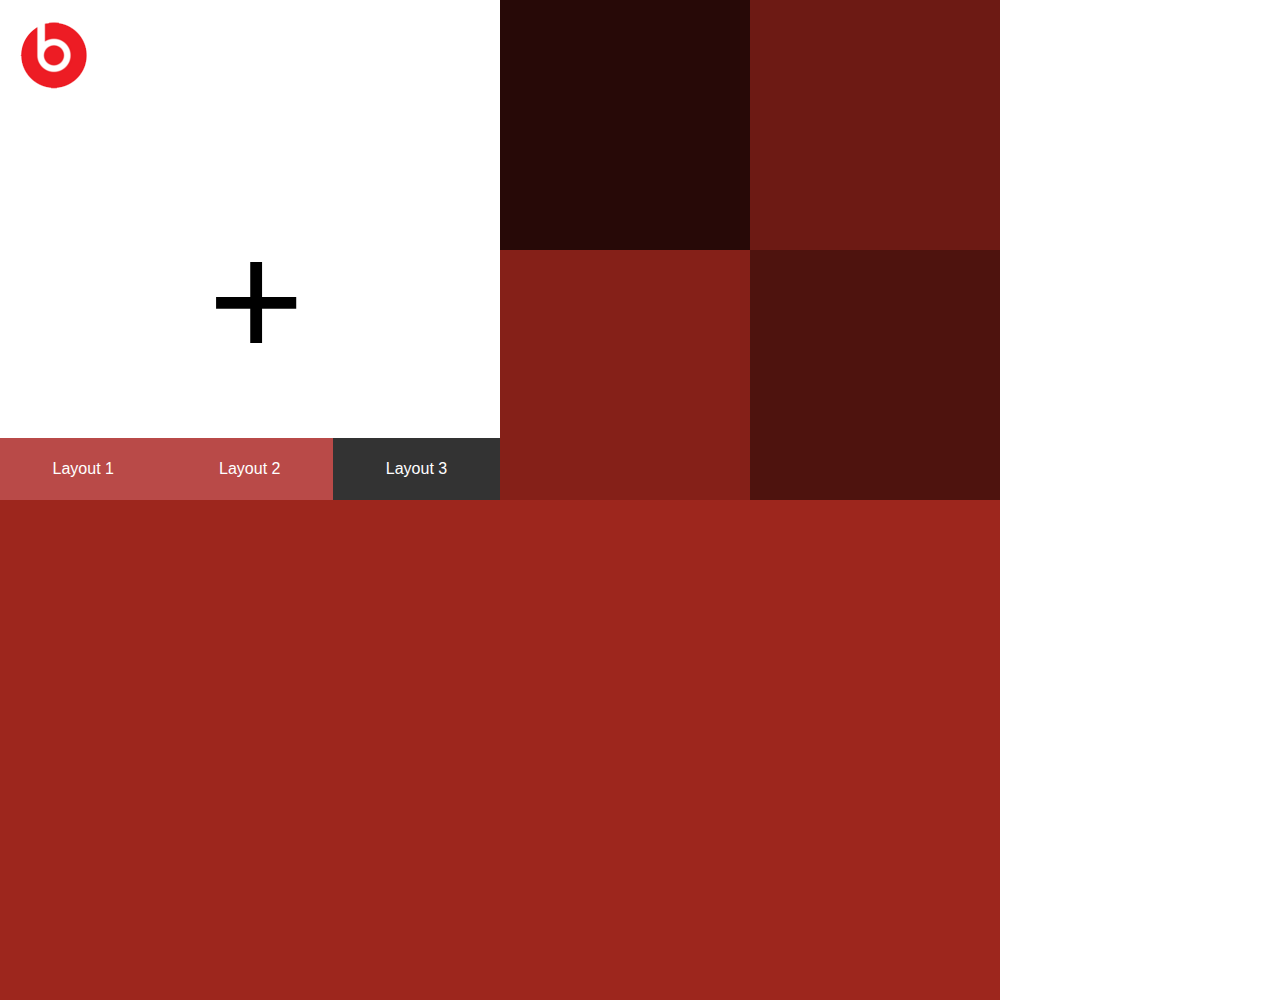
==== ex3/layout3.html @ 88bfab7c "Add files via upload" ====
<!DOCTYPE html>
<html>
	<head>
		<meta charset="UTF-8">
		<title>Layout 3</title>
		<link rel="stylesheet" href="includes/style.css">
	</head>
	<body>
		<div id="wrapper_layout3">
			<header>
				<a id="logo" href="index.html"></a>

				<article>+</article>

				<nav>					
					<ul>
						<li>
							<a href="index.html">Layout 1</a>
						</li>
						<li>
							<a href="layout2.html">Layout 2</a>
						</li>
						<li  class="checked">
							<a href="#">Layout 3</a>
						</li>
						<div class="clear"></div>
					</ul>
					<div class="clear"></div>
				</nav>
			</header>

			<aside>
				<article class="box1"></article>
				<article class="box2"></article>
				<article class="box3"></article>
				<article class="box4"></article>
			</aside>
			<div class="clear"></div>

			<main></main>

		</div>
	</body>
</html>
---- ex3/includes/style.css ----
*{margin: 0; padding: 0; font-family: sans-serif;}
footer, main, section, nav {
	display: block;
}
ul{
    list-style-type: none;
}
a{
    text-decoration: none;
    color: white;
}

.clear {
    clear: both;
}

#logo{
    width:68px;
    height:68px;
    background-image: url(../images/ex3Logo.png);
    background-repeat: no-repeat;
}

#wrapper_layout1, #wrapper_layout2, #wrapper_layout3 {
    width: 1000px;
    position: relative;
    margin: 0px, auto;
    background-color: #ffffff;
    font-family: Constantia, "Lucida Bright", "DejaVu Serif", Georgia, "serif";
}

#wrapper_layout1 header {
    height: 183px;
    position: relative;
}
#wrapper_layout1 header #logo {
    float: left;
    margin-top: 11px; 
    margin-left: 104px;
}

#wrapper_layout1 header #topNav{   
    height: 57px; 
    width: 727px; 
    float: right; 
    vertical-align: bottom;   
    margin-top: 48px;
    line-height: 57px;
}
#wrapper_layout1 header #topNav li{
    width: 242px;
    height: 57px;
    background-color: #b94a48;
    color: #ffffff;
    size: 20px;
    text-align: center;
    float: left;
    vertical-align: middle;
}
#wrapper_layout1 header #topNav .checked{
    background-color: #333333;
}

#wrapper_layout1 main{
    width: 850px;
    height: 695px;
    position: relative;
    float: right;
    background-color: #ffffff;
}
#wrapper_layout1 main section {
    width: 849px;
    height: 268px;
    background-color: #ee5f5b;
    position: absolute;
    float: right;
}
#wrapper_layout1 main section article {
    width: 126px;
    height: 94px;
    background-color: #5f2624;
    vertical-align: top;
    top: 89px;
    bottom: 85px;
    left: 342px;
    position: absolute;
}
#wrapper_layout1 main p{
    width: 692px;
    height: 175px;
    background-color: #666666;
    vertical-align: bottom;
    position: absolute;
    top: 492px;
    left: 67px;
}

#wrapper_layout1 aside {
    width: 121px;
    height: 696px;
    background-color: #f2dede;
    float: left;
    position: absolute;
}

#wrapper_layout1 footer {
    position: relative;
    height: 121px;
    background-color: #d6d6d6;
}



#wrapper_layout2 header {
    height: 194px;
    position: relative;
}
#wrapper_layout2 header #logo {
    position: absolute;
    top: 68px;
    left: 464px;
}

#wrapper_layout2 nav {
    width: 243px;
    height: 1000px;
    background-color: #333333;
    position: absolute;
    float: left;
    line-height: 58px;
}
#wrapper_layout2 nav li{
    height: 58px;
    color: #ffffff;
    vertical-align: middle;
    size: 20px;
    padding-left: 6px;
}
#wrapper_layout2 nav .checked{
    background-color: #b94a48;
}

#wrapper_layout2 main{
    width: 757px;
    height: 1000px;
    background-color: #ee5f5b;
    float: right;
    position: relative;
    top: 1px;
}
#wrapper_layout2 main section {
    position: relative;
    width: 212px;
    height: 807px;
    float: left;
    margin-left: 30px;
}
#wrapper_layout2 main section article{
    background-color: #000000;
    opacity: 0.6;
    margin-bottom: 19px;
}

#wrapper_layout2 main section .box1{
    height: 366px;
}
#wrapper_layout2 main section .box2{
    height: 500px;
}

#wrapper_layout2 main section .box3{
    height: 560px;
}
#wrapper_layout2 main section .box4{
    height: 306px;
}

#wrapper_layout2 main section .box5{
    height: 323px;
}

#wrapper_layout2 footer{
    height: 50px;
    width: 1000px;
    background-color: #d6d6d6;
    position: fixed;
    bottom: 0px;
}



#wrapper_layout3{
    max-width: 1000px;
}

#wrapper_layout3 header{
    width: 500px;
    height: 500px;
    float: left;
}
#wrapper_layout3 header #logo{
    left: 20px;
    top: 22px;
    position: absolute;
}
#wrapper_layout3 header article{
    height: 86px;
    width: 86px;
    position: absolute;
    top: 207px;
    left: 208px;
    font-size: 165px;
    color: #000000;
}

#wrapper_layout3 header nav{
    height: 62px;
    line-height: 62px;
    position: absolute;
    top: 438px;
}
#wrapper_layout3 header nav li{
    width: 166.5px;
    vertical-align: middle;
    float: left;
    color: #ffffff;
    size: 20px;
    text-align: center;
    background-color: #b94a48;
}
#wrapper_layout3 header nav .checked{
    width: 167px;
    background-color: #333333;
}

#wrapper_layout3 aside {
    height: 500px;
    width: 500px;
    float: left;
    background-color: #9d261d;
}
#wrapper_layout3 aside article{
    height: 250px;
    width: 250px;
    background-color: #000000;
    float: left;
}
#wrapper_layout3 aside article:hover{
    background-color: #ffffff;
    opacity: 1.0;
}
#wrapper_layout3 aside .box1{
    opacity: 0.75;   
}
#wrapper_layout3 aside .box2{
    opacity: 0.3;   
}
#wrapper_layout3 aside .box3{
    opacity: 0.15;   
}
#wrapper_layout3 aside .box4{
    opacity: 0.5;   
}


#wrapper_layout3 main {
     height: 500px;
     width: 1000px;
     background-color: #9d261d;
}
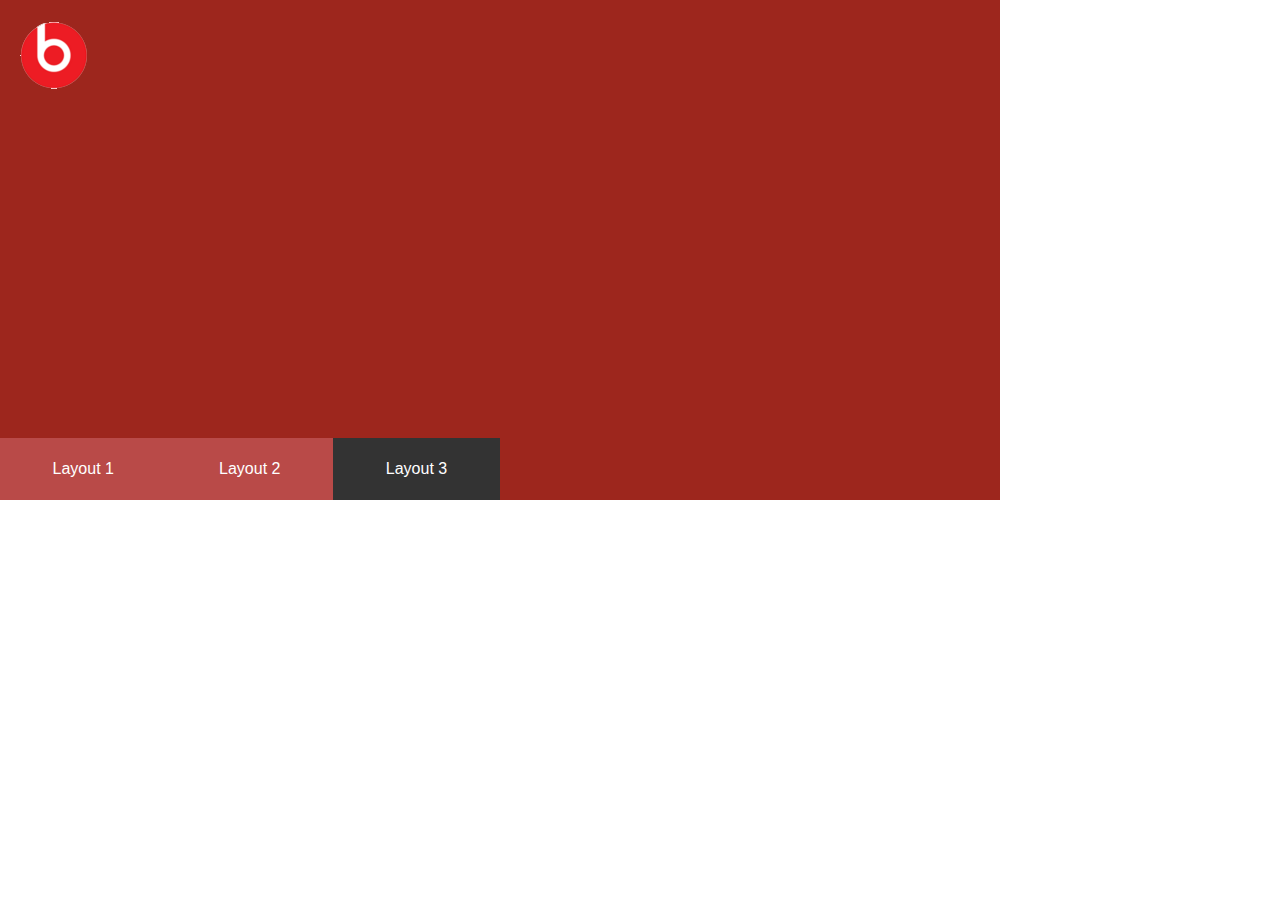
==== commit 9a0a3c84: "Add files via upload" ====
--- a/ex3/layout3.html
+++ b/ex3/layout3.html
@@ -4,13 +4,15 @@
 		<meta charset="UTF-8">
 		<title>Layout 3</title>
 		<link rel="stylesheet" href="includes/style.css">
+		<script src="includes/plusSquare.js"></script>
 	</head>
 	<body>
 		<div id="wrapper_layout3">
 			<header>
 				<a id="logo" href="index.html"></a>
 
-				<article>+</article>
+				<article id="plus"> 
+					</article>
 
 				<nav>					
 					<ul>
@@ -25,19 +27,19 @@
 						</li>
 						<div class="clear"></div>
 					</ul>
-					<div class="clear"></div>
 				</nav>
 			</header>
 
-			<aside>
-				<article class="box1"></article>
+			
+
+			<main id="MAIN">
+				<!-- <article class="box1"></article>
 				<article class="box2"></article>
 				<article class="box3"></article>
-				<article class="box4"></article>
-			</aside>
-			<div class="clear"></div>
-
-			<main></main>
+				<article class="box4"></article> -->
+				<div class="clear" id="insertionPoint"></div>
+			</main>
+			
 
 		</div>
 	</body>
